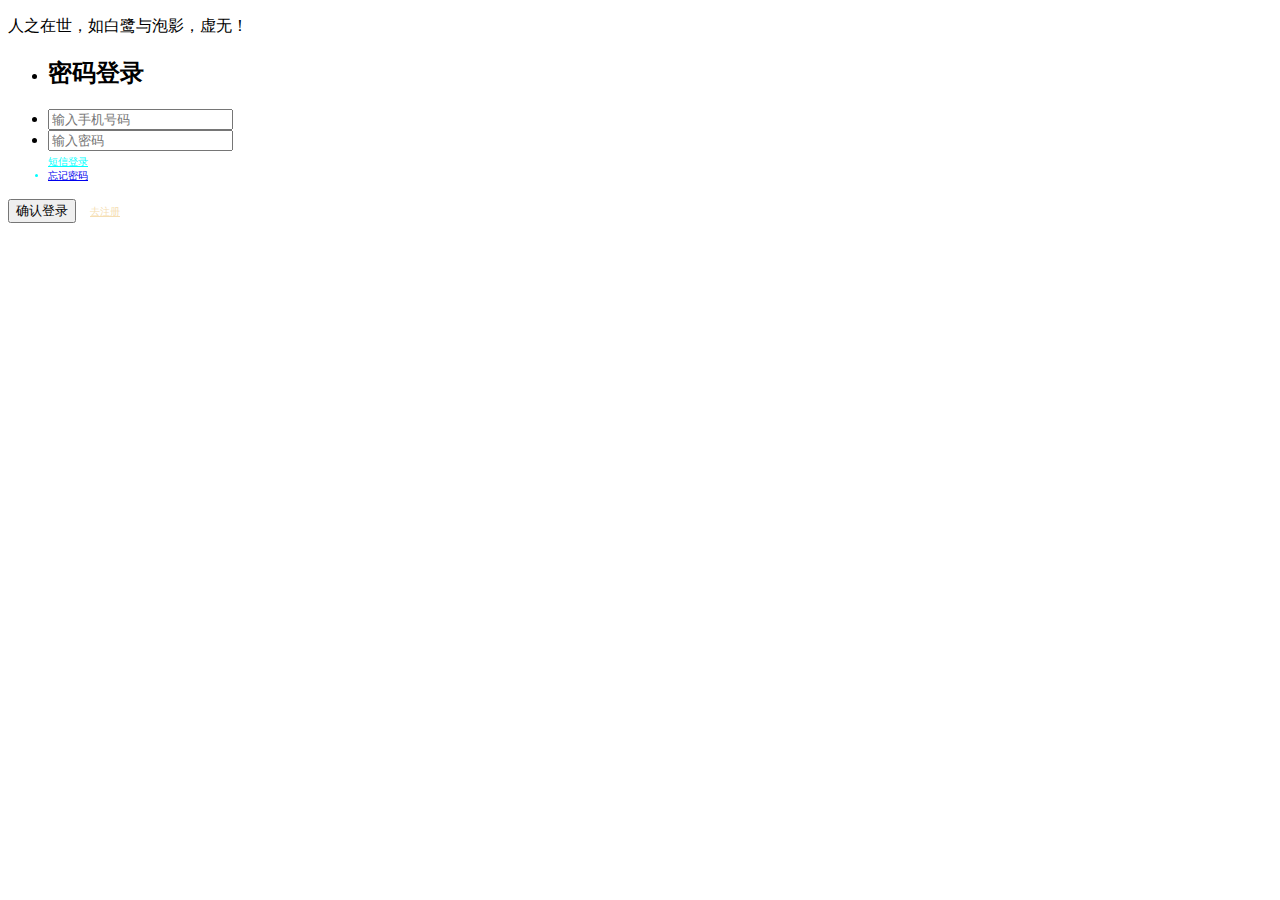
==== login.html @ 97135682 "Add files via upload" ====
<!DOCTYPE html>
<html lang="en">

<head>
    <meta charset="UTF-8">
    <meta name="viewport" content="width=device-width, initial-scale=1.0">
    <title>登陆</title>
    <link rel="stylesheet" href="./css/login.css">



</head>

<body>
    <p>人之在世，如白鹭与泡影，虚无！</p>
    <div class="back">

        <form class="continer" action="./index.html">
            <ul>
                <li>
                    <h2 class="head">密码登录</h2>
                </li>
                <li>
                    <input class="phone" type="text" placeholder="输入手机号码  ">
                </li>
                <li>
                    <input class="code" type="password" placeholder="输入密码 ">

                </li>
                <a class="a1" style="color:aqua;font-size: 10px;" href="#">短信登录</a>
                <li class="li2" style="color: aqua;font-size: 10px;"><a href="javascript">忘记密码</a></li>
            </ul>
            <button id="bbb">确认登录</button>
            <a href="./register.html" style="color: wheat;font-size: 10px;margin-left: 10px;">去注册</a>

        </form>
    </div>
    <script>
        // 获取表单元素
        const form = document.querySelector('form');

        // 获取输入框
        const phone = document.querySelector('.phone');
        const code = document.querySelector('.code');

        // 定义正则表达式
        const reg0 = /^[0-9]{1,11}$/;  // 手机号码正则（1-11位数字）
        const reg = /^[a-zA-Z0-9-_]{6,16}$/;  // 验证码正则（6-16位字母、数字、下划线、破折号）

        // 创建错误提示元素
        const phoneError = document.createElement('div');
        phoneError.classList.add('error');
        const codeError = document.createElement('div');
        codeError.classList.add('error');
        // 为输入框添加 blur 事件监听器（失去焦点时验证）
        phone.addEventListener('blur', function () {
            const value = this.value;
            if (!reg0.test(value)) {
                phoneError.textContent = '请输入1至11位的数字';
                this.after(phoneError);  // 在输入框后插入错误提示
            } else {
                phoneError.textContent = '';  // 清除错误提示
            }
        });

        code.addEventListener('blur', function () {
            const value = this.value;
            if (!reg.test(value)) {
                codeError.textContent = '请输入6至16位的英文、数字、下划线或破折号';
                this.after(codeError);  // 在输入框后插入错误提示
            } else {
                codeError.textContent = '';  // 清除错误提示
            }
        });

        // 表单提交时验证输入
        form.addEventListener('submit', function (event) {
            let isValid = true;  // 假设表单验证通过

            // 验证手机号
            if (!reg0.test(phone.value)) {
                phoneError.textContent = '请输入1至11位的数字';
                phone.after(phoneError);
                isValid = false;
            }

            // 验证验证码
            if (!reg.test(code.value)) {
                codeError.textContent = '请输入6至16位的英文、数字、下划线或破折号';
                code.after(codeError);
                isValid = false;
            }

            // 如果验证失败，阻止表单提交
            if (!isValid) {
                event.preventDefault();  // 阻止默认提交行为
            }
        });

    </script>

</body>

</html>
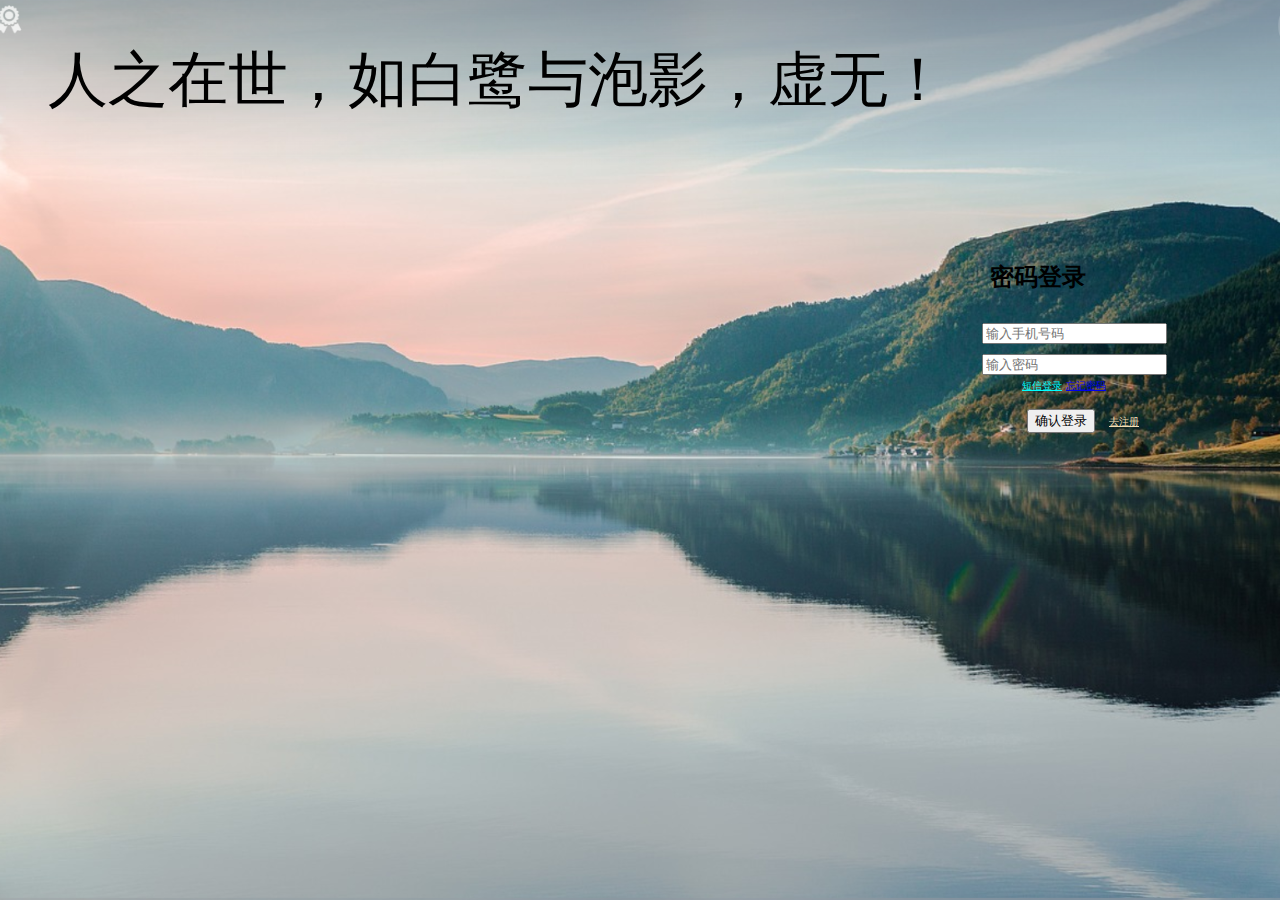
==== commit b27163b6: "Add files via upload" ====
--- a/login.html
+++ b/login.html
@@ -5,7 +5,7 @@
     <meta charset="UTF-8">
     <meta name="viewport" content="width=device-width, initial-scale=1.0">
     <title>登陆</title>
-    <link rel="stylesheet" href="./css/login.css">
+    <link rel="stylesheet" href="./login.css">
 
 
 
--- a/login.css
+++ b/login.css
@@ -0,0 +1,78 @@
+/* *{
+    margin: 0;
+    padding: 0;
+    border: 0;
+    font-size: 100%;
+    font: inherit;
+    vertical-align: baseline;
+} */
+
+
+body {
+    background-image: url(./屏幕截图\ 2024-11-09\ 182408.png );/*要引用的文件在上一级文件夹下，文件名前加../ */
+    background-repeat: no-repeat center center;
+    background-size: cover
+}
+
+p {
+    margin: 40px;
+    font-family: '宋体';
+    font-size: 60px;
+    font-style:normal;
+}
+
+.back {
+    width: 400px;
+    height: 400px;
+    float: right;
+    margin-right: 20px;
+    /* border: 1px solid white; */
+}
+
+h2 {
+    clear: both;
+    margin-left: 98px;
+    margin-top: 100px;
+}
+
+from {
+    display: flex;
+    flex-direction: column;
+    justify-content: center;
+
+}
+
+
+
+.phone,.code {
+    margin-top: 10px;
+    margin-left: 90px;
+    /* display: block; */
+}
+
+ul li {
+    list-style: none;
+}
+
+
+.a1, .li2 {
+  color: aqua;
+  font-size: 10px;
+  display: inline; /* 或者 display: inline-block; */
+  
+}
+ .a1{
+    margin-left: 130px;
+ } 
+ .li2{
+    margin-right: 130px;
+ }
+ #bbb{
+    margin-left: 175px;
+ }
+ .error {
+    color: red;
+    font-size: 12px;
+    margin-top: 5px;
+    margin-left: 135px;
+}
